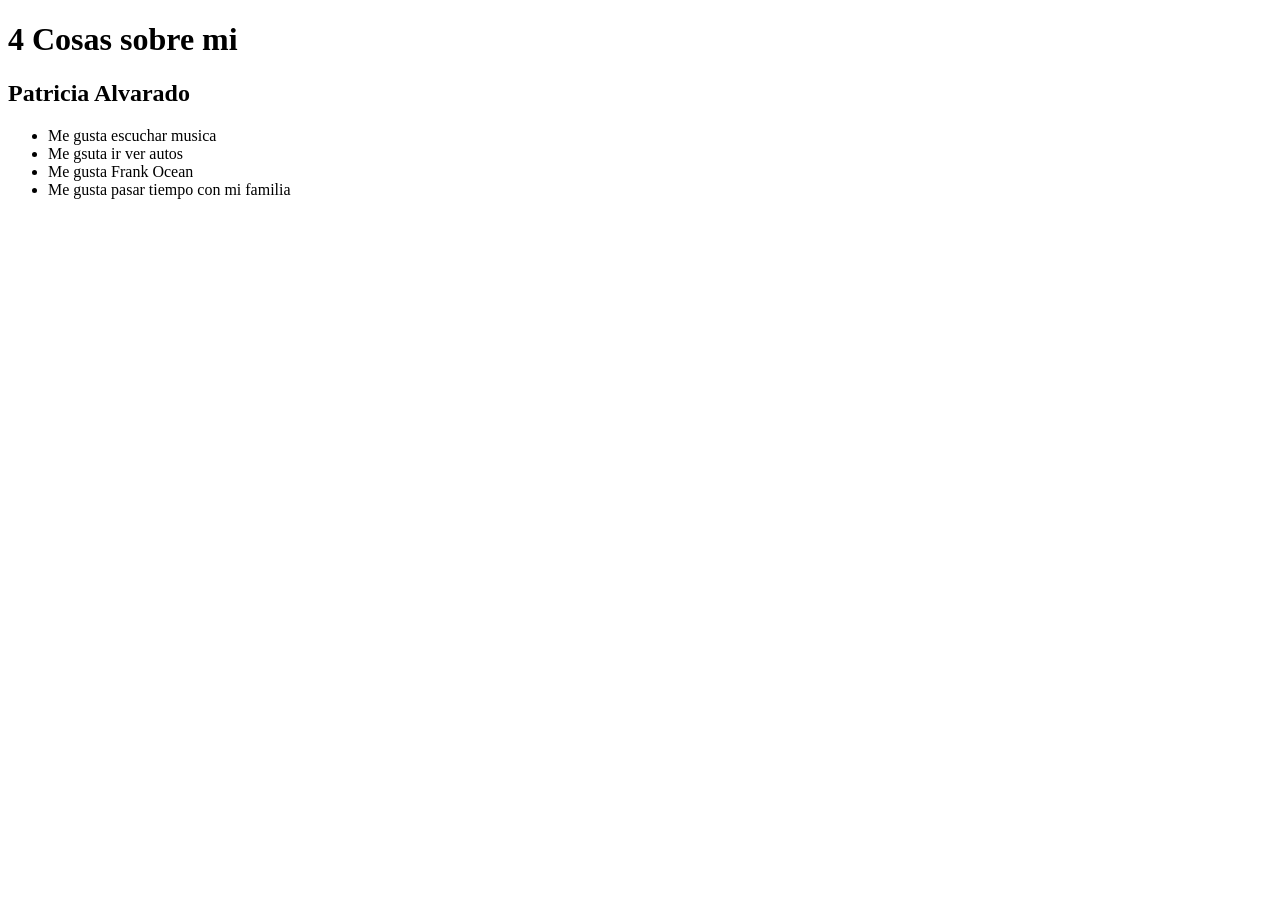
==== Practica0/index.html @ 3b823184 "Practica0 creada" ====
<!DOCTYPE html>
<html lang="en">
<head>
    <meta charset="UTF-8">
    <meta name="viewport" content="width=device-width, initial-scale=1.0">
    <title>Document</title>
</head>
<body>

    <h1>4 Cosas sobre mi</h1>
    <h2> Patricia Alvarado</h2>

    <ul>
        <li> Me gusta escuchar musica </li>
        <li> Me gsuta ir ver autos </li>
        <li> Me gusta Frank Ocean </li>
        <li> Me gusta pasar tiempo con mi familia </li>
    </ul>
    
</body>
</html>
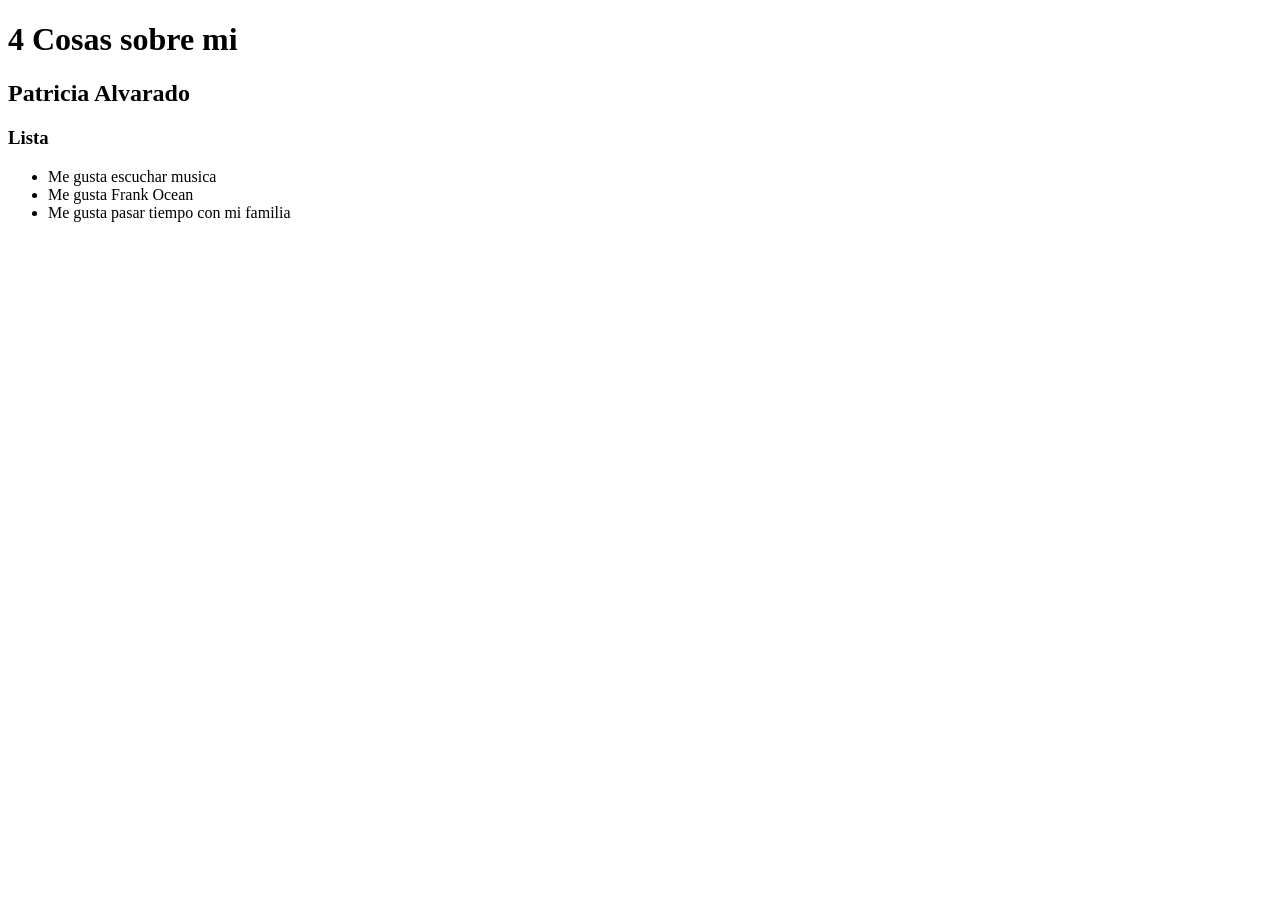
==== commit 45198266: "Finalizada la Practica0" ====
--- a/Practica0/index.html
+++ b/Practica0/index.html
@@ -7,15 +7,16 @@
 </head>
 <body>
 
-    <h1>4 Cosas sobre mi</h1>
-    <h2> Patricia Alvarado</h2>
+    <h1> 4 Cosas sobre mi</h1>
+    <h2> Patricia Alvarado </h2>
+    <h3> Lista </h3>
 
     <ul>
         <li> Me gusta escuchar musica </li>
-        <li> Me gsuta ir ver autos </li>
+
         <li> Me gusta Frank Ocean </li>
         <li> Me gusta pasar tiempo con mi familia </li>
     </ul>
-    
+
 </body>
 </html>
